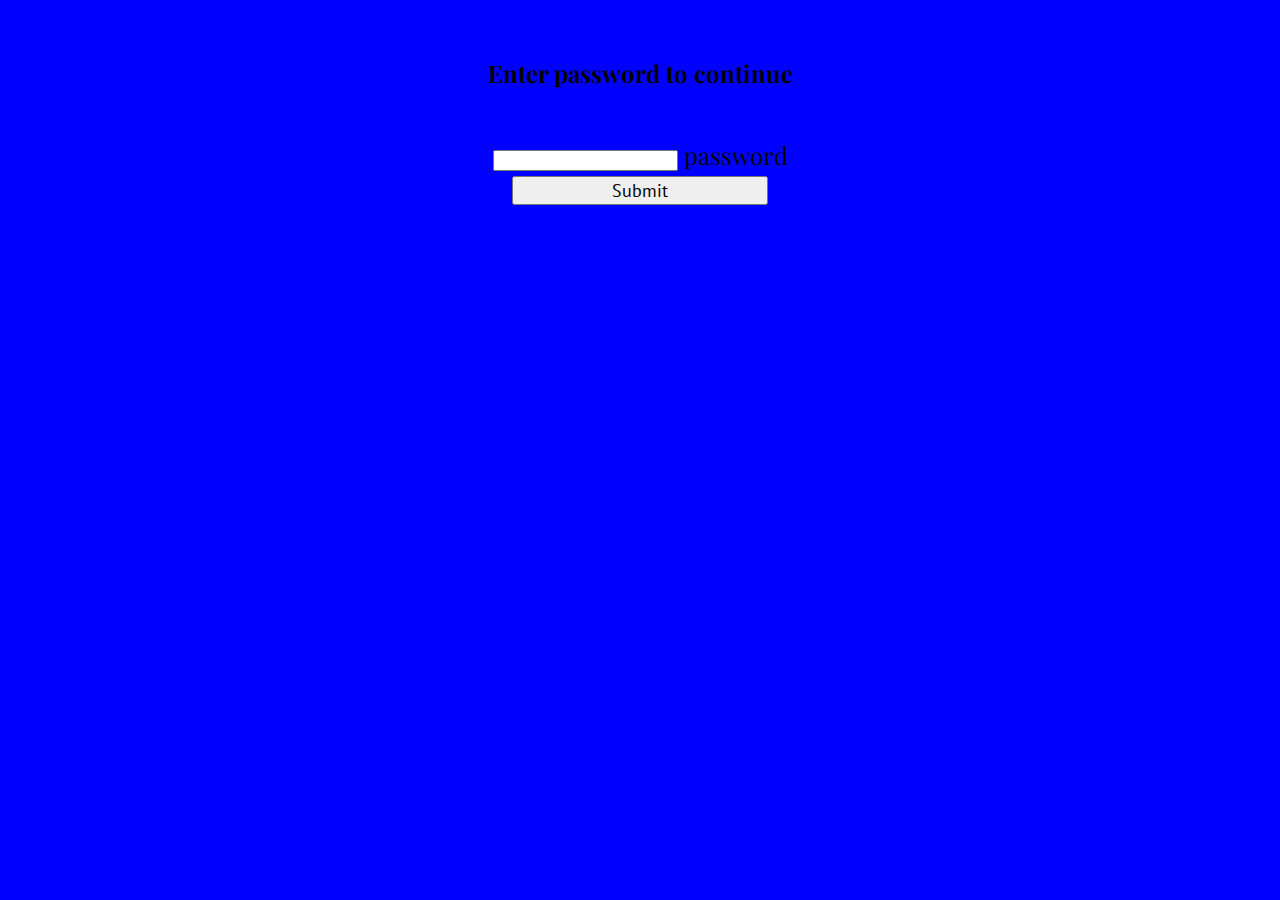
==== index.html @ 94a90645 "updated bitwise shifting and sheets" ====
<!DOCTYPE html>
<html>
<head>
<meta charset="UTF-8">
	<!--Import Google Icon Font-->
	<link href="http://fonts.googleapis.com/icon?family=Material+Icons" rel="stylesheet">
	<link href="https://fonts.googleapis.com/css?family=Abril+Fatface|Oswald|PT+Sans|Playfair+Display" rel="stylesheet">
	<!--Import materialize.css-->
	<link type="text/css" rel="stylesheet" href="css/materialize.min.css"  media="screen,projection"/>
	<!-- import css -->
	<link rel="stylesheet" type="text/css" href="css/theme.css">
	<!--Let browser know website is optimized for mobile-->
	<meta name="viewport" content="width=device-width, initial-scale=1.0"/>
	<title>weekly menu</title>
</head>
<body>
	<div id="loading-wrapper" class="loading-wrapper valign-wrapper blue lighten-4">
		<div class="pwd-wrapper white valign">
			<h4>Enter password to continue</h4>
			<div class="input-field">
	      <input id="pwd" type="password" class="validate">
	      <label for="pwd">password</label>
	      <button class="btn waves-effect waves-light blue lighten-4" id="submit" type="submit" name="action">Submit
	      </button>
	    </div>
		</div>
	</div>
	<script type="text/javascript" src="https://code.jquery.com/jquery-2.1.1.min.js"></script>
	<script type="text/javascript" src="js/materialize.min.js"></script>
	<script type="text/javascript" src="js/pwd.js"></script>
</body>
</html>
---- css/theme.css ----
.hvr-grow-shadow {
  display: inline-block;
  vertical-align: middle;
  -webkit-transform: perspective(1px) translateZ(0);
  transform: perspective(1px) translateZ(0);
  box-shadow: 0 0 1px transparent;
  -webkit-transition-duration: 0.3s;
  transition-duration: 0.3s;
  -webkit-transition-property: box-shadow, transform;
  transition-property: box-shadow, transform; }

.hvr-grow-shadow:hover, .hvr-grow-shadow:focus, .hvr-grow-shadow:active {
  -webkit-transform: scale(1.1);
  transform: scale(1.1); }

.preload * {
  -webkit-transition: none !important;
  -moz-transition: none !important;
  -ms-transition: none !important;
  -o-transition: none !important; }

/* label focus color */
.input-field input[type=password]:focus + label {
  color: #000; }

/* label underline focus color */
.input-field input[type=password]:focus {
  border-bottom: 1px solid #000;
  box-shadow: 0 1px 0 0 #000; }

/* label focus color */
.input-field input[type=password]:visited + label {
  color: #000; }

/* label underline focus color */
.input-field input[type=password]:visited {
  border-bottom: 1px solid #000;
  box-shadow: 0 1px 0 0 #000; }

.loading-wrapper {
  background: blue;
  position: fixed;
  left: 0px;
  top: 0px;
  width: 100%;
  height: 100%;
  z-index: 9999;
  font-family: 'Playfair Display';
  font-size: 1.5em; }
  .loading-wrapper .pwd-wrapper {
    height: 300px;
    width: 400px;
    margin: 0 auto;
    text-align: center;
    padding: 25px; }
    @media (max-width: 500px) {
      .loading-wrapper .pwd-wrapper {
        width: 300px; } }
  .loading-wrapper .input-field {
    width: 80%;
    margin: 0 auto;
    margin-top: 50px; }
    .loading-wrapper .input-field label {
      text-align: left;
      left: 0; }
  .loading-wrapper #submit {
    font-family: 'PT Sans', sans-serif;
    width: 80%;
    font-size: 18px;
    color: #000; }

.container {
  width: 90%;
  padding-top: 10vh;
  padding-bottom: 10vh; }
  @media (max-width: 500px) {
    .container {
      padding-left: 25px; } }

.cube {
  position: relative;
  font-family: 'PT Sans', sans-serif;
  font-size: 18px;
  padding: 8px;
  color: white;
  text-align: center; }
  .cube:before {
    content: '';
    padding-top: 100%;
    display: block; }
  .cube .cube-content {
    text-align: center;
    position: absolute;
    top: 0;
    left: 0;
    width: 90%;
    height: 90%;
    border-radius: 8px;
    padding: 10px; }
    .cube .cube-content h3 {
      font-size: 2em;
      text-align: center;
      margin: 0 auto; }

.menu-container {
  text-align: center; }

#menu-pic {
  height: 100vh; }

/*# sourceMappingURL=theme.css.map */
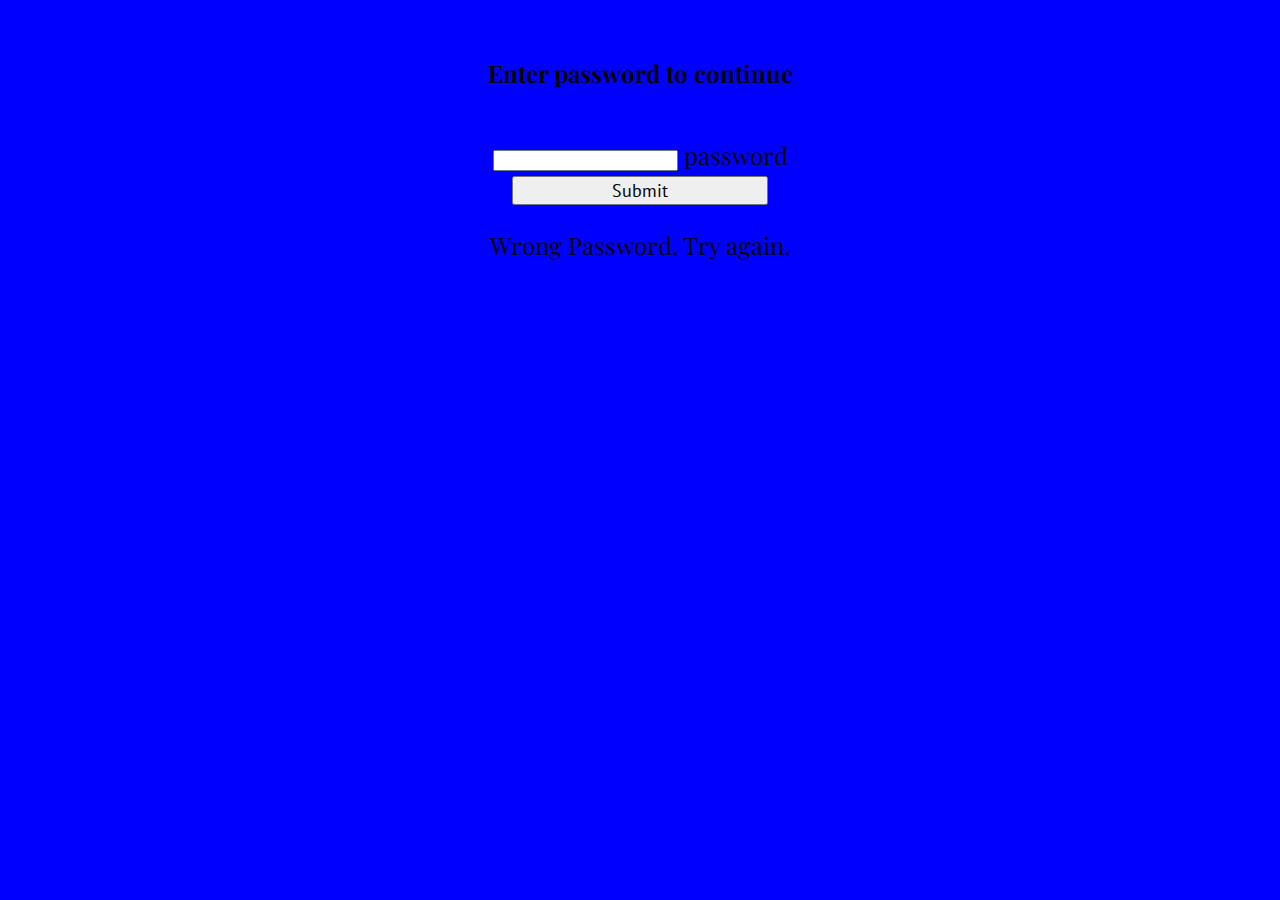
==== commit e34a62d1: "updated cal" ====
--- a/index.html
+++ b/index.html
@@ -13,7 +13,7 @@
 	<meta name="viewport" content="width=device-width, initial-scale=1.0"/>
 	<title>weekly menu</title>
 </head>
-<body>
+<body class="preload">
 	<div id="loading-wrapper" class="loading-wrapper valign-wrapper blue lighten-4">
 		<div class="pwd-wrapper white valign">
 			<h4>Enter password to continue</h4>
@@ -22,7 +22,76 @@
 	      <label for="pwd">password</label>
 	      <button class="btn waves-effect waves-light blue lighten-4" id="submit" type="submit" name="action">Submit
 	      </button>
+	      <p id="wrong-pass">Wrong Password. Try again.</p>
 	    </div>
+		</div>
+	</div>
+	<div class="container">
+		<div class="row">
+			<a href="menu.html" class="cube col s12 m6 l3 hvr-grow-shadow">
+				<div class="cube-content blue lighten-1 valign-wrapper">
+					<h3 class="valign">Menu of the Week</h3>
+				</div>
+			</a>
+			<a href="https://docs.google.com/spreadsheets/d/1-yIYtiRjpJpfQqxIiDdrIGKwM7xF38EyVhGvdvnYvgg/edit#gid=0" target="_blank" class="cube col s12 m6 l3 hvr-grow-shadow">
+				<div class="cube-content blue darken-1 valign-wrapper">
+					<h3 class="valign">Chapter Council Roster</h3>
+				</div>
+			</a>
+			<a href="https://calendar.google.com/calendar/b/1/embed?src=usc.edu_qeci4fij33qd3hcad5aohlemt4@group.calendar.google.com&ctz=America/Los_Angeles" target="_blank" class="cube col s12 m6 l3 hvr-grow-shadow">
+				<div class="cube-content blue darken-3 valign-wrapper">
+					<h3 class="valign">Calendar</h3>
+				</div>
+			</a>
+			<a href="https://docs.google.com/spreadsheets/d/1xypvVj59n8DX4KNL-pBQC7j8fuZ2VEpDMzWIe3tDdxQ/edit#gid=939557643" target="_blank" class="cube col s12 m6 l3 hvr-grow-shadow">
+				<div class="cube-content blue darken-4 valign-wrapper">
+					<h3 class="valign">Things to do in LA</h3>
+				</div>
+			</a>
+		</div>
+		<div class="row">
+			<a href="https://docs.google.com/spreadsheets/d/12f_Xy7oTH1jSreYdVPfOySfC6WqgWlYksapEMdRPGBU/edit#gid=1657304278" target="_blank" class="cube col s12 m6 l3 hvr-grow-shadow">
+				<div class="cube-content pink lighten-2 valign-wrapper">
+					<h3 class="valign">View Internship Database</h3>
+				</div>
+			</a>
+			<a href="#" class="cube col s12 m6 l3 hvr-grow-shadow">
+				<div class="cube-content pink lighten-1 valign-wrapper">
+					<h3 class="valign">View House Points</h3>
+				</div>
+			</a>
+			<a href="https://docs.google.com/spreadsheet/ccc?key=0ArXkrNC3zxr4dHgyMy1yQ3FwbXNWbjdRS2l0YkpuTHc&usp=sharing" target="_blank" class="cube col s12 m6 l3 hvr-grow-shadow">
+				<div class="cube-content pink darken-2 valign-wrapper">
+					<h3 class="valign">Course Reviews</h3>
+				</div>
+			</a>
+			<a href="https://docs.google.com/spreadsheets/d/1Qda2BbZ_o7I55X8DHTq6DstUK4i9lF61fv3B7hd0_I8/edit#gid=627351780" target="_blank" class="cube col s12 m6 l3 hvr-grow-shadow">
+				<div class="cube-content pink darken-4 valign-wrapper">
+					<h3 class="valign">Where to get glam</h3>
+				</div>
+			</a>
+		</div>
+		<div class="row">
+			<a href="https://docs.google.com/spreadsheets/d/11-29boeIXUMzFtJrxl3ULIbzvUPCfSUAeOhio_krsAo/edit#gid=682923495" target="_blank" class="cube col s12 m6 l3 hvr-grow-shadow">
+				<div class="cube-content purple lighten-2 valign-wrapper">
+					<h3 class="valign">Doctor Suggestions</h3>
+				</div>
+			</a>
+			<a href="https://docs.google.com/spreadsheets/d/18cwPSy6VeV7_sKJ5kgKQeyUfUznZeKPVQOb0RTsv734/edit#gid=2046935774" target="_blank" class="cube col s12 m6 l3 hvr-grow-shadow">
+				<div class="cube-content purple lighten-1 valign-wrapper">
+					<h3 class="valign">Book Suggestions</h3>
+				</div>
+			</a>
+			<a href="https://docs.google.com/spreadsheets/d/1BLVsijW3muuza352Acpky4Aw5-eMctGUphGM_MpGiPc/edit#gid=0" target="_blank" class="cube col s12 m6 l3 hvr-grow-shadow">
+				<div class="cube-content purple darken-2 valign-wrapper">
+					<h3 class="valign">Where to EAT</h3>
+				</div>
+			</a>
+			<a href="mailto:kappausc@gmail.com" class="cube col s12 m6 l3 hvr-grow-shadow">
+				<div class="cube-content purple darken-4 valign-wrapper">
+					<h3 class="valign">Leave Concerns</h3>
+				</div>
+			</a>
 		</div>
 	</div>
 	<script type="text/javascript" src="https://code.jquery.com/jquery-2.1.1.min.js"></script>
